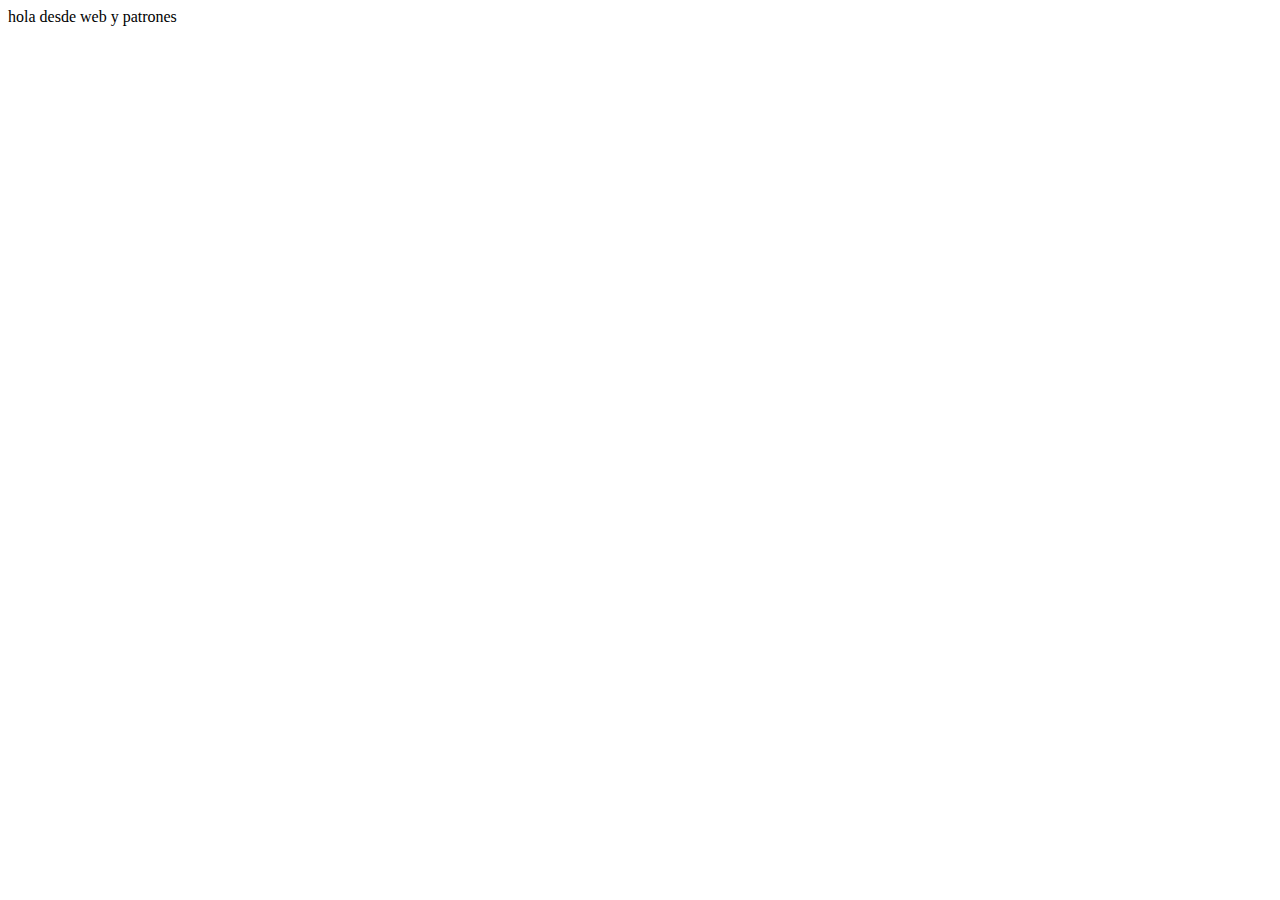
==== src/main/resources/static/index.html @ 99385a9e "Finalización Semana 1" ====
<!DOCTYPE html>
<!--
Click nbfs://nbhost/SystemFileSystem/Templates/Licenses/license-default.txt to change this license
Click nbfs://nbhost/SystemFileSystem/Templates/Other/html.html to edit this template
-->
<html>
    <head>
        <title>TODO supply a title</title>
        <meta charset="UTF-8">
        <meta name="viewport" content="width=device-width, initial-scale=1.0">
    </head>
    <body>
        <div>hola desde web y patrones</div>
    </body>
</html>
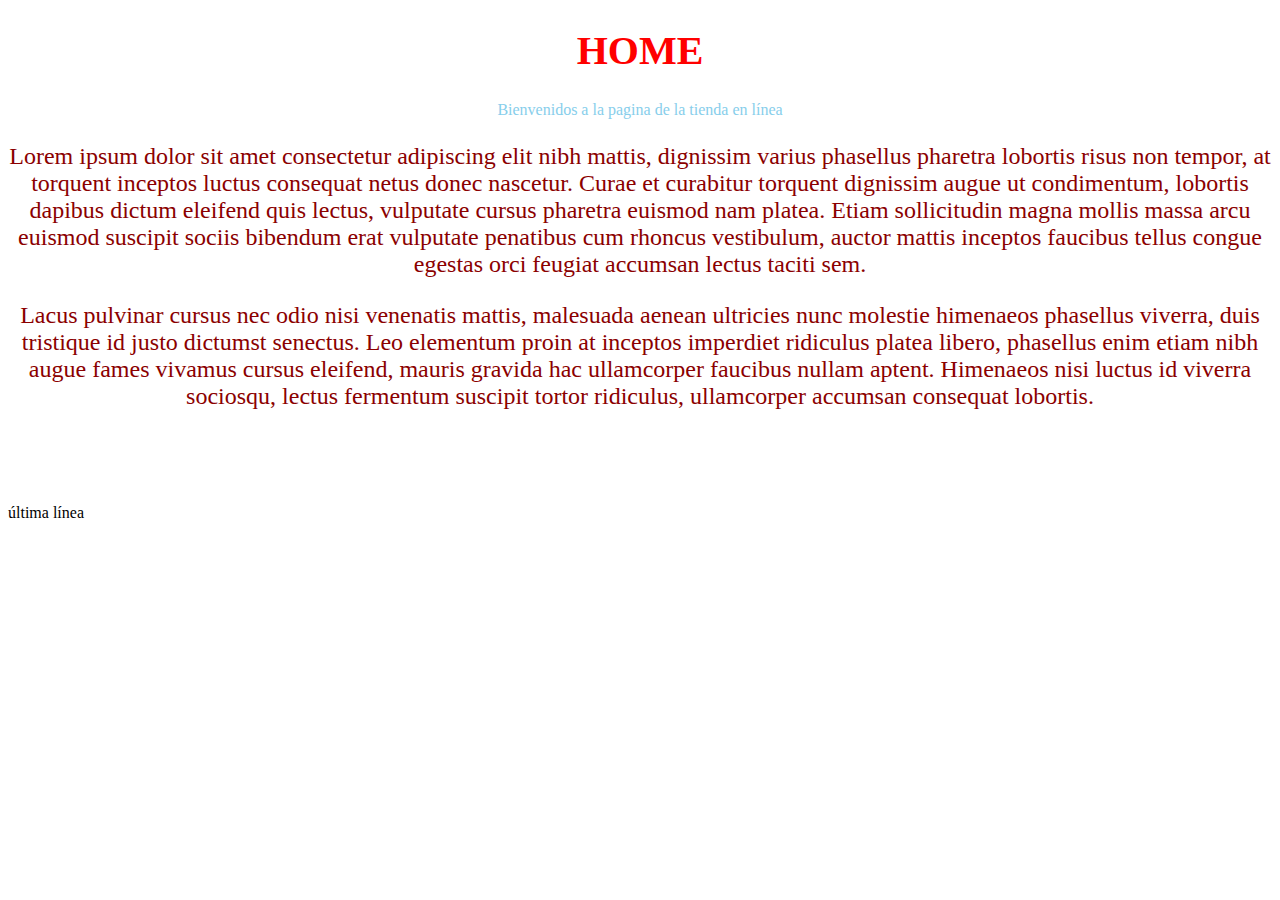
==== commit 0f1e6f4e: "Finalización Semana 2" ====
--- a/src/main/resources/static/index.html
+++ b/src/main/resources/static/index.html
@@ -8,8 +8,28 @@
         <title>TODO supply a title</title>
         <meta charset="UTF-8">
         <meta name="viewport" content="width=device-width, initial-scale=1.0">
+        <link rel="stylesheet" href="css/estilos.css"/>
+        <style>
+            h1{
+                color: fuchsia;
+            }
+         </style>   
     </head>
     <body>
-        <div>hola desde web y patrones</div>
+        <div id="contenedorTitulo">
+            <h1 style="color: red;">HOME</h1>
+            <p>Bienvenidos a la pagina de la tienda en línea </p>
+        </div>
+        
+        
+        <p class="parrafoSecundario notaImportante" style="text-align: center;">Lorem ipsum dolor sit amet consectetur adipiscing elit nibh mattis, dignissim varius phasellus pharetra lobortis risus non tempor, at torquent inceptos luctus consequat netus donec nascetur. Curae et curabitur torquent dignissim augue ut condimentum, lobortis dapibus dictum eleifend quis lectus, vulputate cursus pharetra euismod nam platea. Etiam sollicitudin magna mollis massa arcu euismod suscipit sociis bibendum erat vulputate penatibus cum rhoncus vestibulum, auctor mattis inceptos faucibus tellus congue egestas orci feugiat accumsan lectus taciti sem.</p>
+        <p class="parrafoSecundario" style="text-align: center;">Lacus pulvinar cursus nec odio nisi venenatis mattis, malesuada aenean ultricies nunc molestie himenaeos phasellus viverra, duis tristique id justo dictumst senectus. Leo elementum proin at inceptos imperdiet ridiculus platea libero, phasellus enim etiam nibh augue fames vivamus cursus eleifend, mauris gravida hac ullamcorper faucibus nullam aptent. Himenaeos nisi luctus id viverra sociosqu, lectus fermentum suscipit tortor ridiculus, ullamcorper accumsan consequat lobortis.</p>
+        
+        <!--saltos de linea forzados-->
+        <br>
+        <br>
+        <br>
+        <p>última línea</p>
+        
     </body>
 </html>
--- a/src/main/resources/static/css/estilos.css
+++ b/src/main/resources/static/css/estilos.css
@@ -0,0 +1,28 @@
+#contenedorTitulo{
+    text-align: center;
+    color: skyblue;
+    
+}
+.notaImportante {
+    color: pink;
+}
+.parrafoSecundario {
+    font-size: 24px;
+    color: darkred;
+}
+h1,h2,h3 {
+    color: aqua;
+    
+}
+h1 {
+    font-size: 2.5em;
+    
+}
+h2 {
+    font-size: 2.5em;
+    
+}
+h3{
+    font-size: 2.5em;
+    
+}
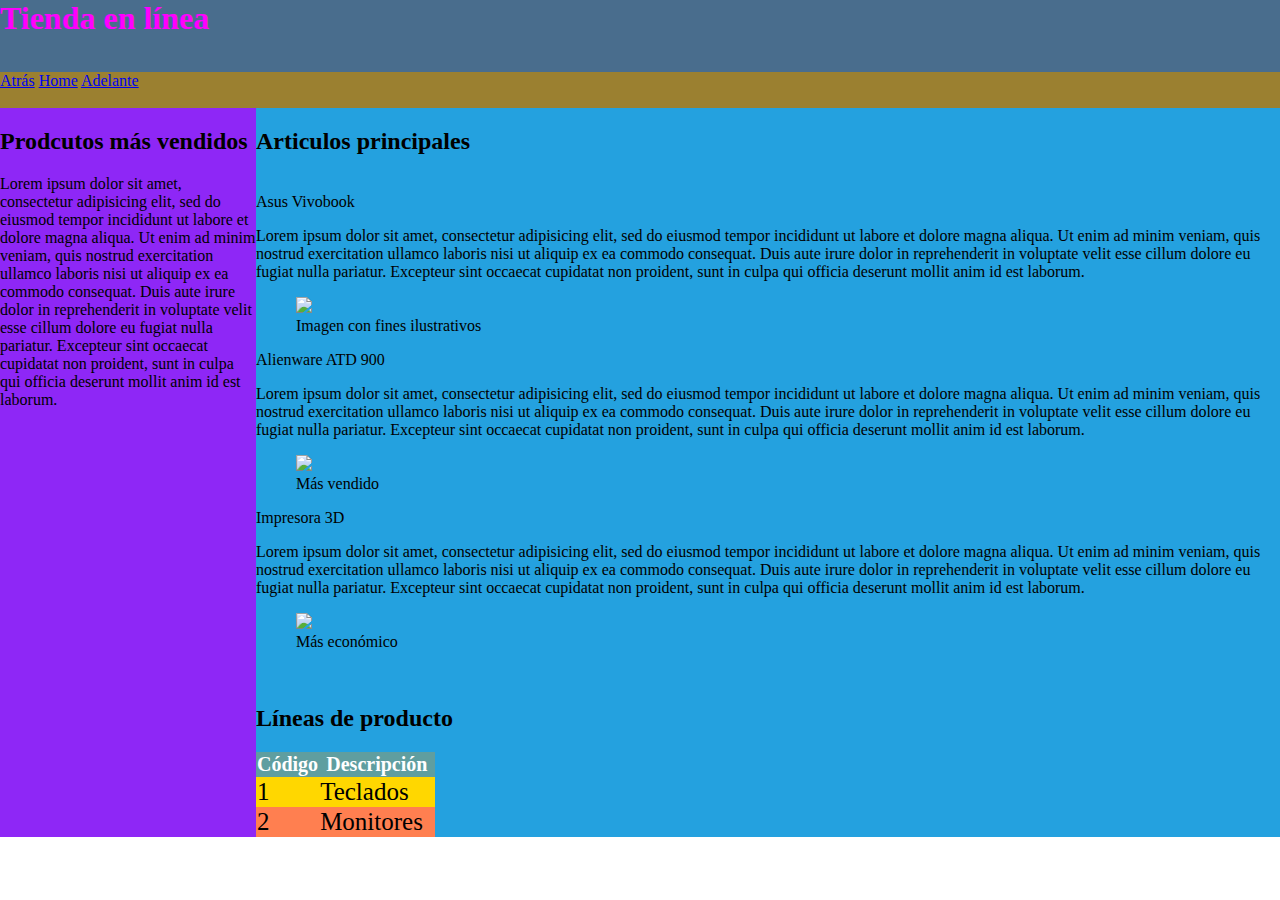
==== commit e45c9b27: "Finalización Semana 2" ====
--- a/src/main/resources/static/index.html
+++ b/src/main/resources/static/index.html
@@ -16,20 +16,100 @@
          </style>   
     </head>
     <body>
-        <div id="contenedorTitulo">
-            <h1 style="color: red;">HOME</h1>
-            <p>Bienvenidos a la pagina de la tienda en línea </p>
-        </div>
-        
-        
-        <p class="parrafoSecundario notaImportante" style="text-align: center;">Lorem ipsum dolor sit amet consectetur adipiscing elit nibh mattis, dignissim varius phasellus pharetra lobortis risus non tempor, at torquent inceptos luctus consequat netus donec nascetur. Curae et curabitur torquent dignissim augue ut condimentum, lobortis dapibus dictum eleifend quis lectus, vulputate cursus pharetra euismod nam platea. Etiam sollicitudin magna mollis massa arcu euismod suscipit sociis bibendum erat vulputate penatibus cum rhoncus vestibulum, auctor mattis inceptos faucibus tellus congue egestas orci feugiat accumsan lectus taciti sem.</p>
-        <p class="parrafoSecundario" style="text-align: center;">Lacus pulvinar cursus nec odio nisi venenatis mattis, malesuada aenean ultricies nunc molestie himenaeos phasellus viverra, duis tristique id justo dictumst senectus. Leo elementum proin at inceptos imperdiet ridiculus platea libero, phasellus enim etiam nibh augue fames vivamus cursus eleifend, mauris gravida hac ullamcorper faucibus nullam aptent. Himenaeos nisi luctus id viverra sociosqu, lectus fermentum suscipit tortor ridiculus, ullamcorper accumsan consequat lobortis.</p>
-        
-        <!--saltos de linea forzados-->
-        <br>
-        <br>
-        <br>
-        <p>última línea</p>
-        
+        <header id="encabezado">
+		<h1>Tienda en línea</h1>
+		<br>
+	</header>
+	<nav id="menu">
+		<a href="Ejemplo8.html">Atrás</a>
+		<a href="index.html">Home</a>
+		<a href="Ejemplo2.html">Adelante</a>
+	</nav>
+
+	<aside id="barraLateral">
+		<h2>Prodcutos más vendidos</h2>
+		<p>
+			Lorem ipsum dolor sit amet, consectetur adipisicing elit, sed do eiusmod tempor incididunt ut labore et dolore magna aliqua. Ut enim ad minim veniam, quis nostrud exercitation ullamco laboris nisi ut aliquip ex ea commodo consequat. Duis aute irure dolor in reprehenderit in voluptate velit esse cillum dolore eu fugiat nulla pariatur. Excepteur sint occaecat cupidatat non proident, sunt in culpa qui officia deserunt mollit anim id est laborum.
+		</p>
+	</aside>
+
+	<section id="contenido">
+		<h2>Articulos principales</h2>
+		<br>
+		<article>
+			<header>Asus Vivobook</header>
+			<p class="descripcion">
+				Lorem ipsum dolor sit amet, consectetur adipisicing elit, sed do eiusmod tempor incididunt ut labore et dolore magna aliqua. Ut enim ad minim veniam, quis nostrud exercitation ullamco laboris nisi ut aliquip ex ea commodo consequat. Duis aute irure dolor in reprehenderit in voluptate velit esse cillum dolore eu fugiat nulla pariatur. Excepteur sint occaecat cupidatat non proident, sunt in culpa qui officia deserunt mollit anim id est laborum.
+			</p>
+			<figure>
+				<img src="https://dlcdnwebimgs.asus.com/gain/dcfda3d9-8130-4cf0-886f-84554d80cb5d/w800" width="200" />
+				<figcaption>Imagen con fines ilustrativos</figcaption>
+			</figure>
+		</article>
+		<article>
+			<header>Alienware ATD 900</header>
+			<p class="descripcion">
+				Lorem ipsum dolor sit amet, consectetur adipisicing elit, sed do eiusmod tempor incididunt ut labore et dolore magna aliqua. Ut enim ad minim veniam, quis nostrud exercitation ullamco laboris nisi ut aliquip ex ea commodo consequat. Duis aute irure dolor in reprehenderit in voluptate velit esse cillum dolore eu fugiat nulla pariatur. Excepteur sint occaecat cupidatat non proident, sunt in culpa qui officia deserunt mollit anim id est laborum.
+			</p>
+			<figure>
+				<img src="https://www.huramobil.cz/fotocache/mid/ATD-M-AW3423DWF.jpg" width="200" />
+				<figcaption>Más vendido</figcaption>
+			</figure>
+		</article>
+		<article>
+			<header>Impresora 3D</header>
+			<p class="descripcion">
+				Lorem ipsum dolor sit amet, consectetur adipisicing elit, sed do eiusmod tempor incididunt ut labore et dolore magna aliqua. Ut enim ad minim veniam, quis nostrud exercitation ullamco laboris nisi ut aliquip ex ea commodo consequat. Duis aute irure dolor in reprehenderit in voluptate velit esse cillum dolore eu fugiat nulla pariatur. Excepteur sint occaecat cupidatat non proident, sunt in culpa qui officia deserunt mollit anim id est laborum.
+			</p>
+			<figure>
+				<img src="https://m.media-amazon.com/images/I/71hnkA62lJL._AC_SL1500_.jpg" width="200" />
+				<figcaption>Más económico</figcaption>
+			</figure>
+		</article>
+		<br>
+		<article>
+			<h2>Líneas de producto</h2>
+			<table border="0" style="border-collapse: collapse;">
+				<thead id="encabezadoTabla">
+					<tr>
+						<th>Código</th>
+						<th>Descripción</th>
+					</tr>
+				</thead>
+				<tbody id="tablaResumen">
+					<tr>
+						<td>1</td>
+						<td>Teclados</td>
+					</tr>
+					<tr>
+						<td>2</td>
+						<td>Monitores</td>
+					</tr>
+					<tr>
+						<td>3</td>
+						<td>Headsets</td>
+					</tr>
+					<tr>
+						<td>4</td>
+						<td>Baterías</td>
+					</tr>
+					<tr>
+						<td>5</td>
+						<td>Cargadores</td>
+					</tr>
+					<tr>
+						<td>6</td>
+						<td>Portátiles</td>
+					</tr>
+				</tbody>
+			</table>
+
+		</article>
+	</section>
+	<footer class="piePagina">
+		Derechos Reservados &COPY; 2024
+		<address style="display: inline;">San José</address> 
+		<address style="display: inline;">Tel 8888-7788</address>
+	</footer>
     </body>
 </html>
--- a/src/main/resources/static/css/estilos.css
+++ b/src/main/resources/static/css/estilos.css
@@ -1,28 +1,82 @@
-#contenedorTitulo{
+#encabezado {
+    position: absolute;
+    top: 0;
+    left: 0;
+    height: 8%;
+    width: 100%;
+    background-color: #496D8D;
+    color: white;
+}
+
+#encabezado h1 {
+    display: inline;
+}
+
+#menu {
+    position: absolute;
+    top: 8%;
+    left: 0;
+    height: 4%;
+    width: 100%;
+    background-color: #9B8030;
+    color: black;
+}
+
+#menu a:visited {
+    color: navy;
+}
+
+#menu a:hover {
+    background-color: green;
+    color: white;
+}
+
+#barraLateral {
+    position: absolute;
+    top: 12%;
+    left: 0;
+    height: 81%;
+    width: 20%;
+    background-color: #8e27f6;
+    color: black;
+}
+
+#contenido {
+    position: absolute;
+    top: 12%;
+    left: 20%;
+    height: 81%;
+    width: 80%;
+    background-color: #24a1df;
+    color: black;
+    overflow: auto;
+}
+
+#piePagina {
+    position: absolute;
+    bottom: 0;
+    left: 0;
+    height: 7%;
+    width: 100%;
+    background-color: #87f29b;
+    color: black;
     text-align: center;
-    color: skyblue;
-    
 }
-.notaImportante {
-    color: pink;
+
+#encabezadoTabla {
+    font-size: 20px;
+    color: white;
+    background-color: cadetblue;
 }
-.parrafoSecundario {
-    font-size: 24px;
-    color: darkred;
+
+#tablaResumen tr {
+    font-size: 25px;
 }
-h1,h2,h3 {
-    color: aqua;
-    
+
+#tablaResumen tr:nth-child(odd) {
+    background-color: gold;
 }
-h1 {
-    font-size: 2.5em;
-    
-}
-h2 {
-    font-size: 2.5em;
-    
-}
-h3{
-    font-size: 2.5em;
-    
-}
+
+#tablaResumen tr:nth-child(even) {
+    background-color: coral;
+}